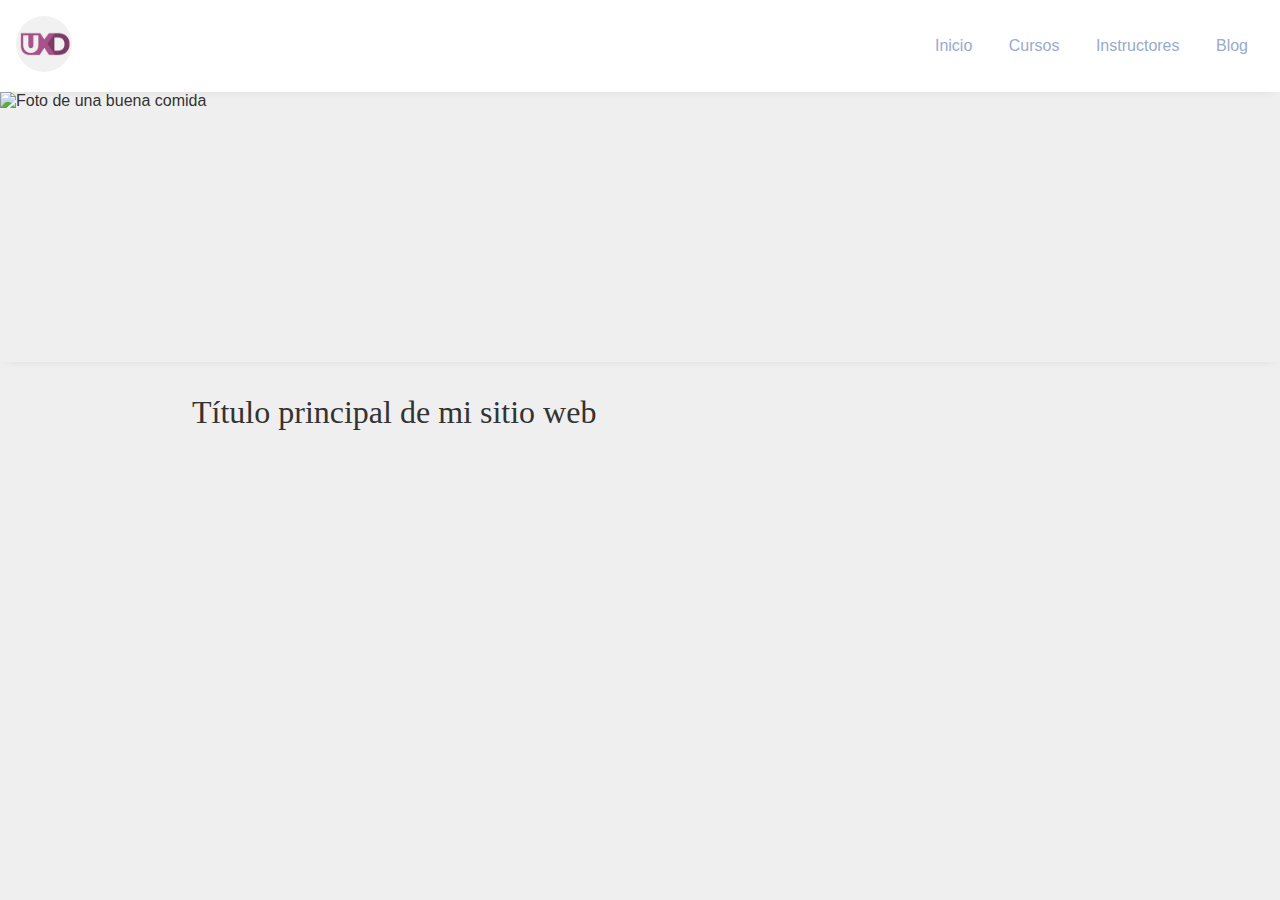
==== blog/index.html @ a80fbf07 "Estilos pal' blog" ====
<!DOCTYPE html>
<html lang="en">
<head>
  <meta charset="UTF-8">
  <meta http-equiv="X-UA-Compatible" content="IE=edge">
  <meta name="viewport" content="width=device-width, initial-scale=1.0">
  <title>El Blog de Donny</title>
  <link rel="stylesheet" href="./css/style.css">
</head>
<body>
  <header>
    <a href="#"><img src="../img/logo.png" alt="" class="logo"></a>
    <nav>
      <ul class="header-nav">
        <li class="header-nav__item"><a href="#">Inicio</a></li>
        <li class="header-nav__item"><a href="#">Cursos</a></li>
        <li class="header-nav__item"><a href="#">Instructores</a></li>
        <li class="header-nav__item"><a href="#">Blog</a></li>
      </ul>
    </nav>
  </header>
  <section class="banner">
    <img src="https://images.pexels.com/photos/1426715/pexels-photo-1426715.jpeg?auto=compress&cs=tinysrgb&dpr=3&h=750&w=1260" alt="Foto de una buena comida">
  </section>
  <main>
    <h1>Título principal de mi sitio web</h1>
  </main>
</body>
</html>
---- blog/css/style.css ----
*{
  margin: 0;
  padding: 0;
  box-sizing: border-box;
}
body{
  background: #efefef;
  margin: 0;
  padding: 0;
  min-height: 100vh;
  font-size: 16px;
  font-family: sans-serif;
  font-weight: lighter;
  color: #333;
}
header{
  background: #fff;
  padding: 1rem;
  display:flex;
  justify-content: space-between;
  align-items: center;
  box-shadow: 0 0 0.75rem -0.35rem rgba(0, 0, 0, 0.25);
  position: sticky;
  top: 0;
}
.logo{
  max-width: 3.5rem;
  border-radius: 50%;
}
.header-nav{
  margin: 0;
  padding: 0;
  list-style: none;
}
.header-nav .header-nav__item{
  padding: 0;
  margin: 0;
  display: inline
}
.header-nav .header-nav__item a{
  color: #9ac;
  border-radius:0.15rem;
  padding: 0.5rem 1rem;
  text-decoration: none;
  transition: all 0.1s ease-in-out;
}
.header-nav .header-nav__item a:hover,
.header-nav .header-nav__item a:active,
.header-nav .header-nav__item a:focus{
  background: #a85289;
  color: whitesmoke;
  outline: none;
}

/* main */
main{
  margin: 0 15%;
}

/* Banner */
section.banner{
  box-shadow: 0 0 0.75rem -0.35rem rgba(0, 0, 0, 0.25);
}
section.banner img{
  object-fit: cover;
  min-width: 100%;
  max-width: 100%;
  max-height: 30vh;
  height:25vw;
  display: block;
}

/* Encabezados */
h1, h2, h3, h4, h5, h6{
  font-family: Georgia, Times, 'Times New Roman', serif;
}
main h1{
  margin: 2rem 0;
  font-weight: normal;
}
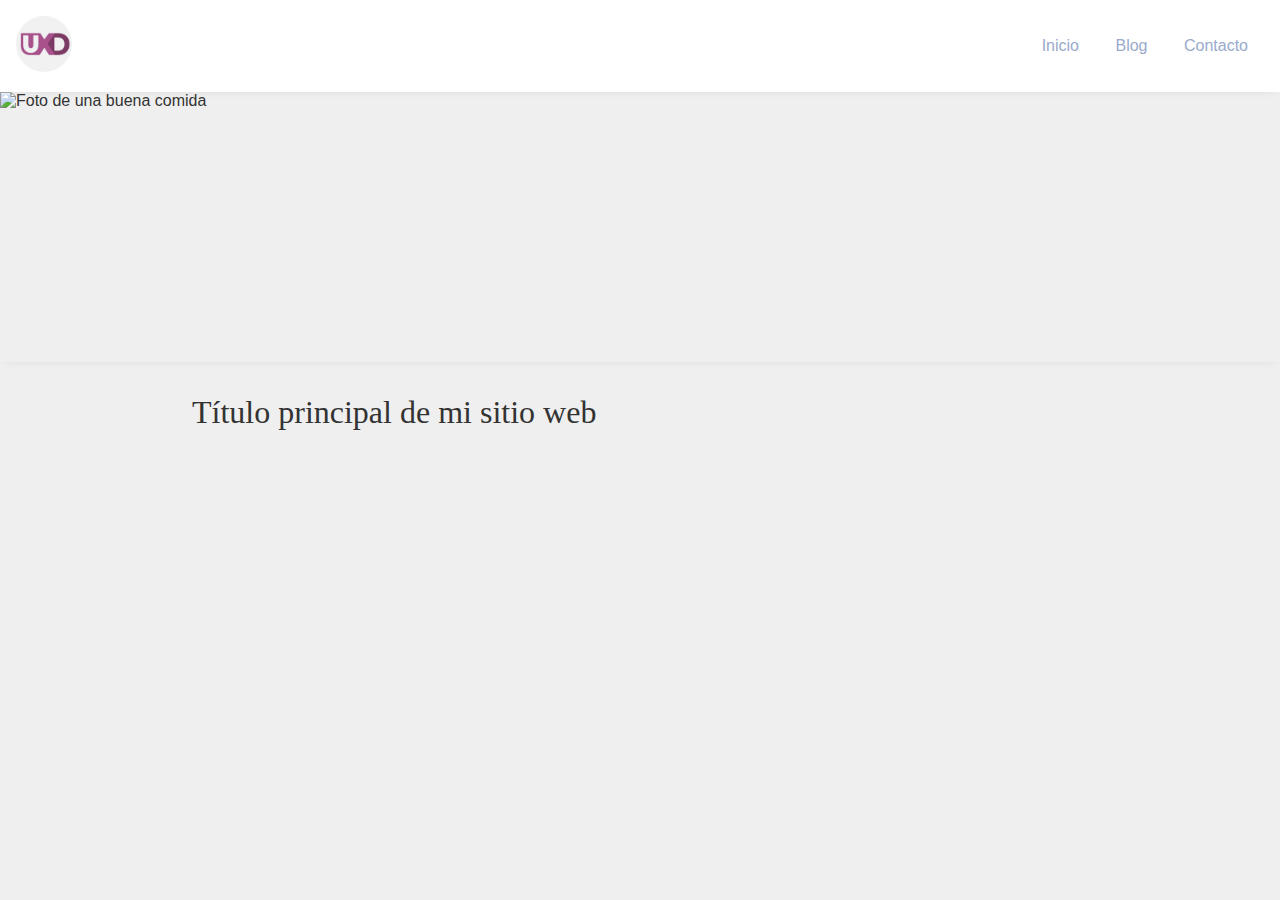
==== commit 5d21c03c: "Cambio en el menú." ====
--- a/blog/index.html
+++ b/blog/index.html
@@ -13,9 +13,8 @@
     <nav>
       <ul class="header-nav">
         <li class="header-nav__item"><a href="#">Inicio</a></li>
-        <li class="header-nav__item"><a href="#">Cursos</a></li>
-        <li class="header-nav__item"><a href="#">Instructores</a></li>
         <li class="header-nav__item"><a href="#">Blog</a></li>
+        <li class="header-nav__item"><a href="#">Contacto</a></li>
       </ul>
     </nav>
   </header>
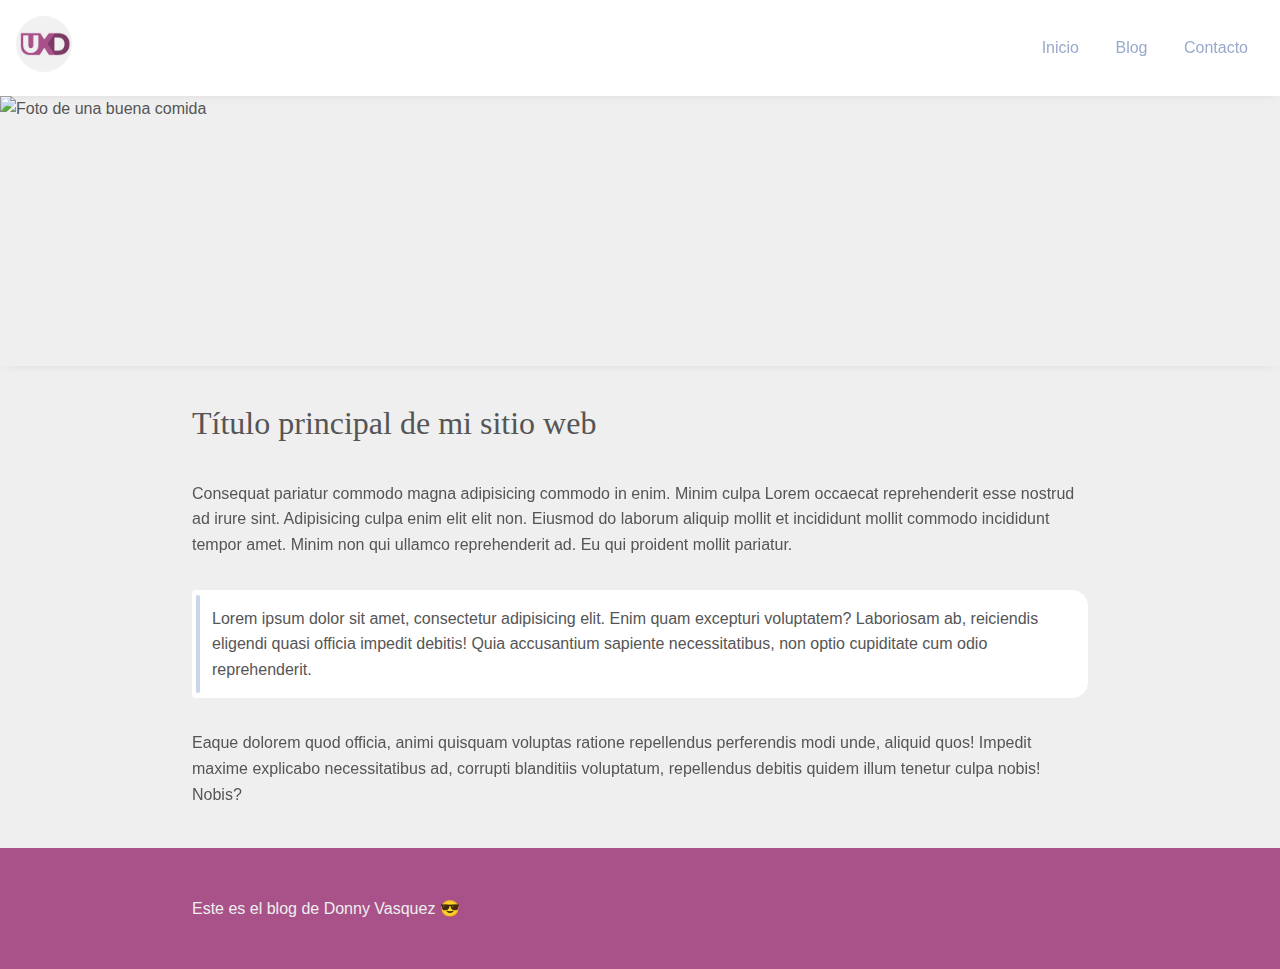
==== commit e6a9fbb9: ":lipstick: Poniendo en práctica position, pseudoclases, etc." ====
--- a/blog/index.html
+++ b/blog/index.html
@@ -8,12 +8,12 @@
   <link rel="stylesheet" href="./css/style.css">
 </head>
 <body>
-  <header>
+  <header title="Este header tiene clases de posición CSS">
     <a href="#"><img src="../img/logo.png" alt="" class="logo"></a>
     <nav>
       <ul class="header-nav">
         <li class="header-nav__item"><a href="#">Inicio</a></li>
-        <li class="header-nav__item"><a href="#">Blog</a></li>
+        <li class="header-nav__item blog-nav__item"><a href="#">Blog</a></li>
         <li class="header-nav__item"><a href="#">Contacto</a></li>
       </ul>
     </nav>
@@ -23,6 +23,14 @@
   </section>
   <main>
     <h1>Título principal de mi sitio web</h1>
+    <p>Consequat pariatur commodo magna adipisicing commodo in enim. Minim culpa Lorem occaecat reprehenderit esse nostrud ad irure sint. Adipisicing culpa enim elit elit non. Eiusmod do laborum aliquip mollit et incididunt mollit commodo incididunt tempor amet. Minim non qui ullamco reprehenderit ad. Eu qui proident mollit pariatur.</p>
+    <p class="highlight" title="Este párrafo tiene clases de posición CSS, relativas y absolutas.">Lorem ipsum dolor sit amet, consectetur adipisicing elit. Enim quam excepturi voluptatem? Laboriosam ab, reiciendis eligendi quasi officia impedit debitis! Quia accusantium sapiente necessitatibus, non optio cupiditate cum odio reprehenderit.</p>
+    <p>Eaque dolorem quod officia, animi quisquam voluptas ratione repellendus perferendis modi unde, aliquid quos! Impedit maxime explicabo necessitatibus ad, corrupti blanditiis voluptatum, repellendus debitis quidem illum tenetur culpa nobis! Nobis?</p>
   </main>
+  <footer>
+    <div class="container">
+      <p>Este es el blog de Donny Vasquez 😎</p>
+    </div>
+  </footer>
 </body>
 </html>--- a/blog/css/style.css
+++ b/blog/css/style.css
@@ -2,16 +2,17 @@
   margin: 0;
   padding: 0;
   box-sizing: border-box;
+  font-family: sans-serif;
+  font-weight: lighter;
 }
 body{
   background: #efefef;
   margin: 0;
   padding: 0;
   min-height: 100vh;
+  color: #555;
   font-size: 16px;
-  font-family: sans-serif;
-  font-weight: lighter;
-  color: #333;
+  line-height: 1.6;
 }
 header{
   background: #fff;
@@ -21,6 +22,7 @@
   align-items: center;
   box-shadow: 0 0 0.75rem -0.35rem rgba(0, 0, 0, 0.25);
   position: sticky;
+  /* Ejerccios de position */
   top: 0;
 }
 .logo{
@@ -51,10 +53,41 @@
   color: whitesmoke;
   outline: none;
 }
+.header-nav .blog-nav__item a:hover,
+.header-nav .blog-nav__item a:active,
+.header-nav .blog-nav__item a:focus{
+  background-color: orange;
+}
 
 /* main */
 main{
   margin: 0 15%;
+  min-height: 50vh;
+}
+main p{
+  margin: 2rem 0;
+  position: relative;
+  /* Ejerccios de position */
+}
+main p.highlight{
+  padding: 1rem 1.25rem;
+  border-radius: 0.25rem 1rem 1rem 0.25rem;
+  background-color:#fff;
+  padding-left: 1.25rem;
+}
+main p.highlight:before{
+  content: " ";
+  left: 0.25rem;
+  top: 5%;
+  border-radius: 0.25rem;
+  height: 90%;
+  width: 0.25rem;
+  position: absolute;
+  /* Ejerccios de position */
+  background-color: rgb(203, 213, 233);
+}
+main p:first-child{
+  margin-top: 0;
 }
 
 /* Banner */
@@ -77,4 +110,13 @@
 main h1{
   margin: 2rem 0;
   font-weight: normal;
-}+}
+
+footer{
+  padding: 3rem 0;
+  background-color: #a85289;
+  color: #efefef;
+}
+footer .container{
+  margin: 0 15%;
+}
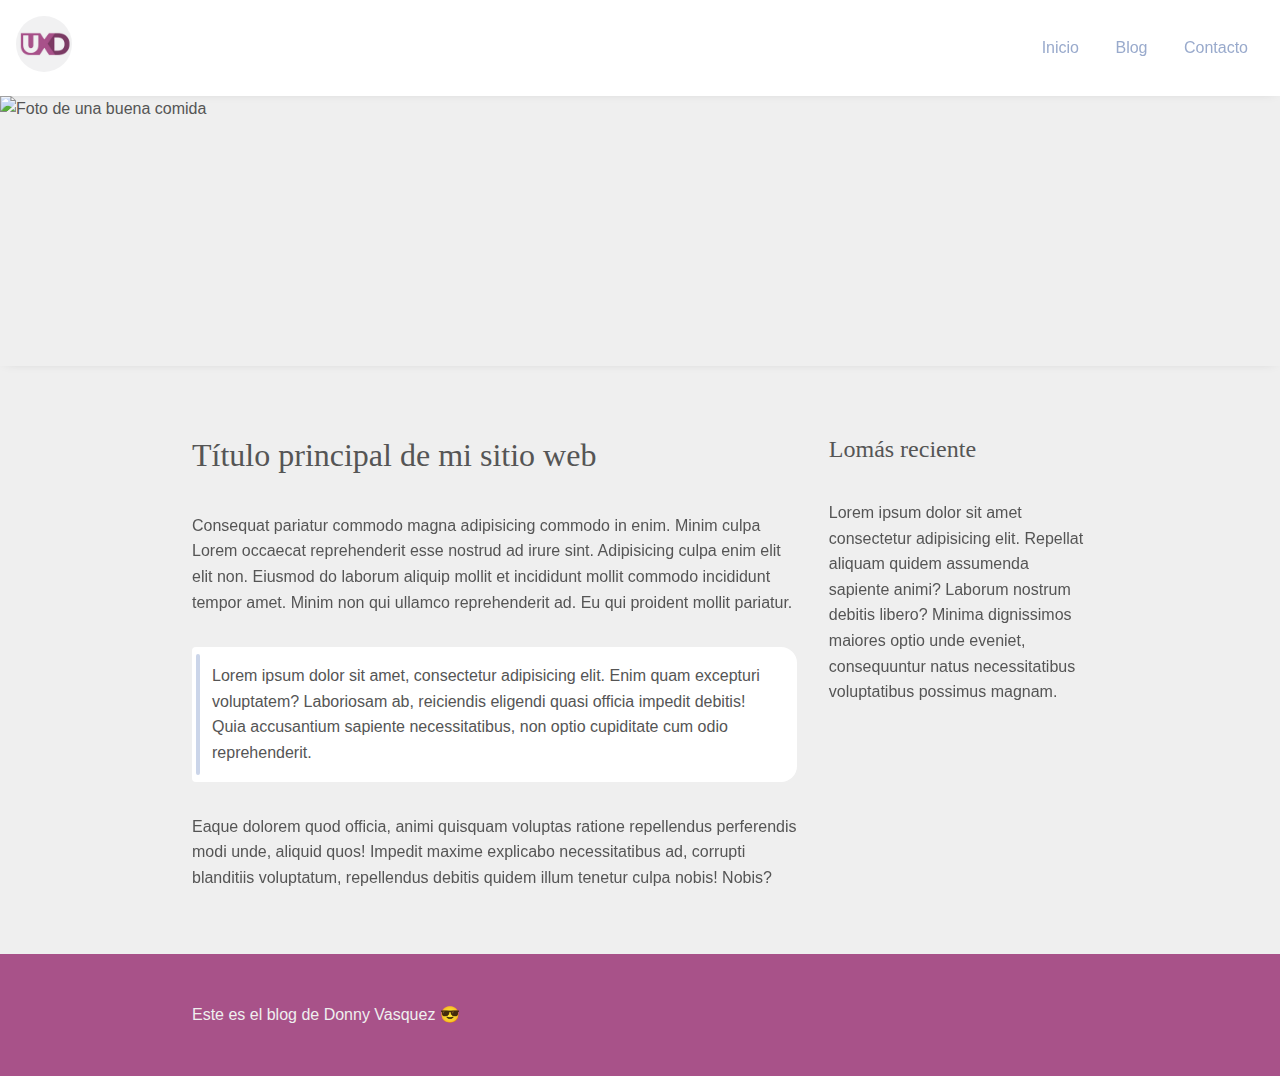
==== commit c7b184f8: "Organización del Main content y el aside con Flex" ====
--- a/blog/index.html
+++ b/blog/index.html
@@ -22,10 +22,18 @@
     <img src="https://images.pexels.com/photos/1426715/pexels-photo-1426715.jpeg?auto=compress&cs=tinysrgb&dpr=3&h=750&w=1260" alt="Foto de una buena comida">
   </section>
   <main>
-    <h1>Título principal de mi sitio web</h1>
-    <p>Consequat pariatur commodo magna adipisicing commodo in enim. Minim culpa Lorem occaecat reprehenderit esse nostrud ad irure sint. Adipisicing culpa enim elit elit non. Eiusmod do laborum aliquip mollit et incididunt mollit commodo incididunt tempor amet. Minim non qui ullamco reprehenderit ad. Eu qui proident mollit pariatur.</p>
-    <p class="highlight" title="Este párrafo tiene clases de posición CSS, relativas y absolutas.">Lorem ipsum dolor sit amet, consectetur adipisicing elit. Enim quam excepturi voluptatem? Laboriosam ab, reiciendis eligendi quasi officia impedit debitis! Quia accusantium sapiente necessitatibus, non optio cupiditate cum odio reprehenderit.</p>
-    <p>Eaque dolorem quod officia, animi quisquam voluptas ratione repellendus perferendis modi unde, aliquid quos! Impedit maxime explicabo necessitatibus ad, corrupti blanditiis voluptatum, repellendus debitis quidem illum tenetur culpa nobis! Nobis?</p>
+    <div class="container">
+      <section class="main-content">
+        <h1>Título principal de mi sitio web</h1>
+        <p>Consequat pariatur commodo magna adipisicing commodo in enim. Minim culpa Lorem occaecat reprehenderit esse nostrud ad irure sint. Adipisicing culpa enim elit elit non. Eiusmod do laborum aliquip mollit et incididunt mollit commodo incididunt tempor amet. Minim non qui ullamco reprehenderit ad. Eu qui proident mollit pariatur.</p>
+        <p class="highlight" title="Este párrafo tiene clases de posición CSS, relativas y absolutas.">Lorem ipsum dolor sit amet, consectetur adipisicing elit. Enim quam excepturi voluptatem? Laboriosam ab, reiciendis eligendi quasi officia impedit debitis! Quia accusantium sapiente necessitatibus, non optio cupiditate cum odio reprehenderit.</p>
+        <p>Eaque dolorem quod officia, animi quisquam voluptas ratione repellendus perferendis modi unde, aliquid quos! Impedit maxime explicabo necessitatibus ad, corrupti blanditiis voluptatum, repellendus debitis quidem illum tenetur culpa nobis! Nobis?</p>
+      </section>
+      <aside>
+        <h2>Lomás reciente</h2>
+        <p>Lorem ipsum dolor sit amet consectetur adipisicing elit. Repellat aliquam quidem assumenda sapiente animi? Laborum nostrum debitis libero? Minima dignissimos maiores optio unde eveniet, consequuntur natus necessitatibus voluptatibus possimus magnam.</p>
+      </aside>
+    </div>
   </main>
   <footer>
     <div class="container">
--- a/blog/css/style.css
+++ b/blog/css/style.css
@@ -14,6 +14,11 @@
   font-size: 16px;
   line-height: 1.6;
 }
+
+.container{
+  margin: 0 15%;
+}
+
 header{
   background: #fff;
   padding: 1rem;
@@ -59,10 +64,34 @@
   background-color: orange;
 }
 
+/* Banner */
+section.banner{
+  box-shadow: 0 0 0.75rem -0.35rem rgba(0, 0, 0, 0.25);
+}
+section.banner img{
+  object-fit: cover;
+  min-width: 100%;
+  max-width: 100%;
+  max-height: 30vh;
+  height:25vw;
+  display: block;
+}
+
 /* main */
 main{
-  margin: 0 15%;
   min-height: 50vh;
+  padding: 4rem 0;
+}
+main .container{
+  display: flex;
+  gap: 2rem;
+}
+main .container .main-content{
+  width: 70%;
+}
+main .container aside {
+  width: 30%;
+  order: 0;
 }
 main p{
   margin: 2rem 0;
@@ -89,24 +118,23 @@
 main p:first-child{
   margin-top: 0;
 }
-
-/* Banner */
-section.banner{
-  box-shadow: 0 0 0.75rem -0.35rem rgba(0, 0, 0, 0.25);
-}
-section.banner img{
-  object-fit: cover;
-  min-width: 100%;
-  max-width: 100%;
-  max-height: 30vh;
-  height:25vw;
-  display: block;
+main p:last-child{
+  margin-bottom: 0;
 }
 
 /* Encabezados */
 h1, h2, h3, h4, h5, h6{
   font-family: Georgia, Times, 'Times New Roman', serif;
 }
+h1:first-child,
+ h2:first-child,
+ h3:first-child,
+ h4:first-child,
+ h5:first-child,
+ h6:first-child{
+   margin-top: 0;
+ }
+
 main h1{
   margin: 2rem 0;
   font-weight: normal;
@@ -117,6 +145,3 @@
   background-color: #a85289;
   color: #efefef;
 }
-footer .container{
-  margin: 0 15%;
-}
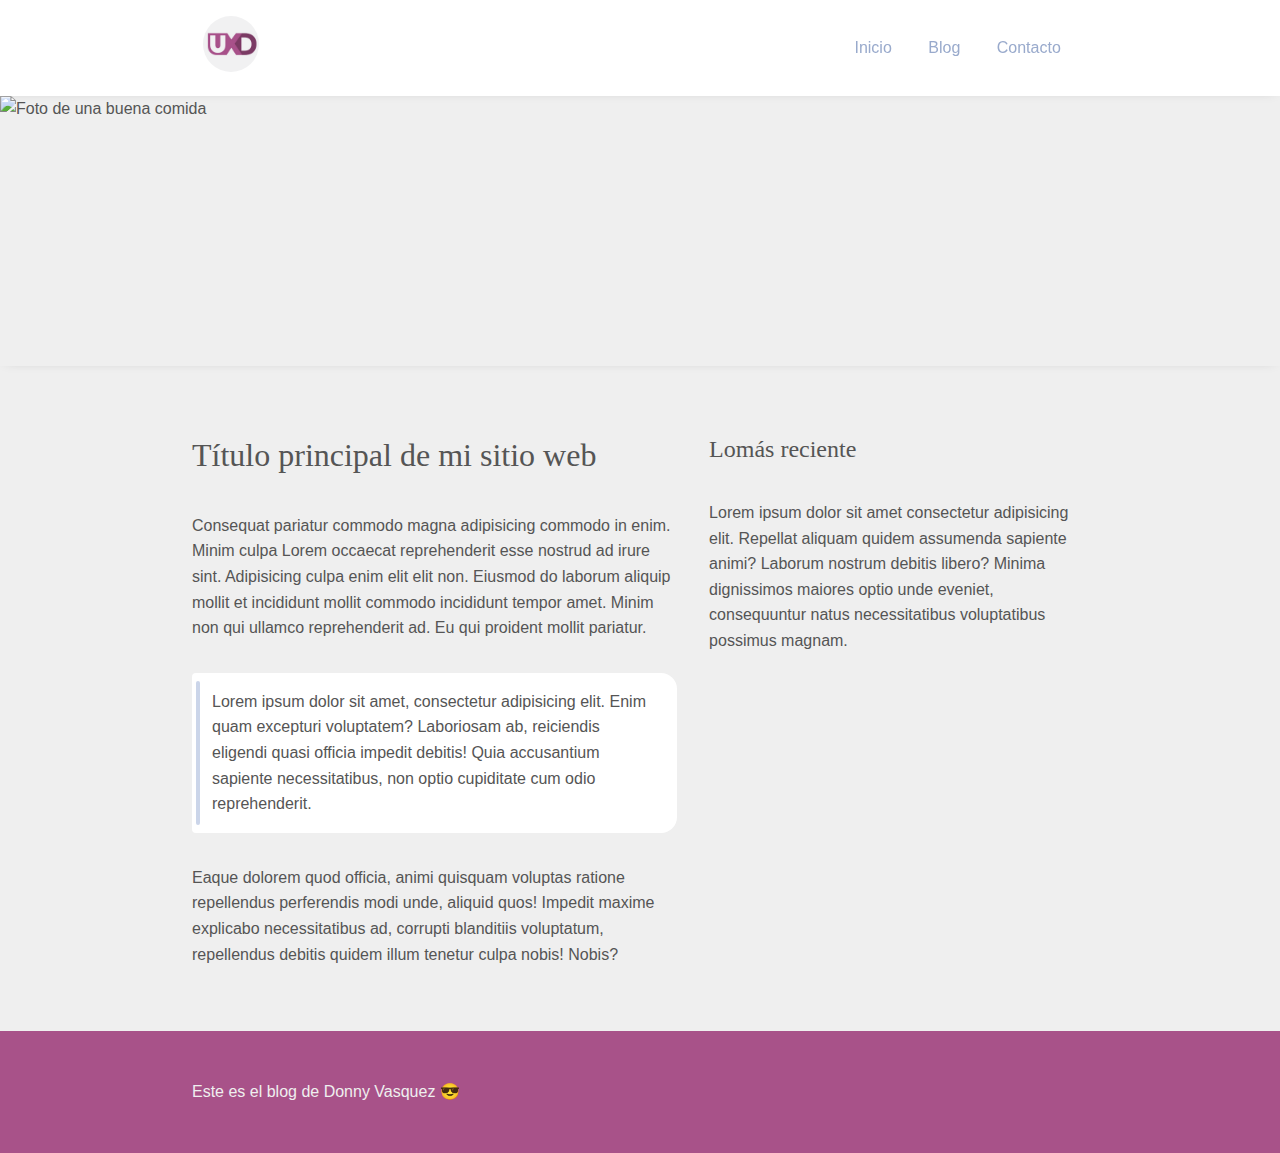
==== commit 67b076fd: "Ajustes del header" ====
--- a/blog/index.html
+++ b/blog/index.html
@@ -9,14 +9,16 @@
 </head>
 <body>
   <header title="Este header tiene clases de posición CSS">
-    <a href="#"><img src="../img/logo.png" alt="" class="logo"></a>
-    <nav>
-      <ul class="header-nav">
-        <li class="header-nav__item"><a href="#">Inicio</a></li>
-        <li class="header-nav__item blog-nav__item"><a href="#">Blog</a></li>
-        <li class="header-nav__item"><a href="#">Contacto</a></li>
-      </ul>
-    </nav>
+    <div class="container">
+      <a href="#"><img src="../img/logo.png" alt="" class="logo"></a>
+      <nav>
+        <ul class="header-nav">
+          <li class="header-nav__item"><a href="#">Inicio</a></li>
+          <li class="header-nav__item blog-nav__item"><a href="#">Blog</a></li>
+          <li class="header-nav__item"><a href="#">Contacto</a></li>
+        </ul>
+      </nav>
+    </div>    
   </header>
   <section class="banner">
     <img src="https://images.pexels.com/photos/1426715/pexels-photo-1426715.jpeg?auto=compress&cs=tinysrgb&dpr=3&h=750&w=1260" alt="Foto de una buena comida">
--- a/blog/css/style.css
+++ b/blog/css/style.css
@@ -22,13 +22,16 @@
 header{
   background: #fff;
   padding: 1rem;
-  display:flex;
-  justify-content: space-between;
-  align-items: center;
   box-shadow: 0 0 0.75rem -0.35rem rgba(0, 0, 0, 0.25);
   position: sticky;
   /* Ejerccios de position */
   top: 0;
+  z-index: 3;
+}
+header .container{
+  display: flex;
+  justify-content: space-between;
+  align-items: center;
 }
 .logo{
   max-width: 3.5rem;
@@ -87,10 +90,10 @@
   gap: 2rem;
 }
 main .container .main-content{
-  width: 70%;
+  /* width: 70%; */
 }
 main .container aside {
-  width: 30%;
+  min-width: 30%;
   order: 0;
 }
 main p{
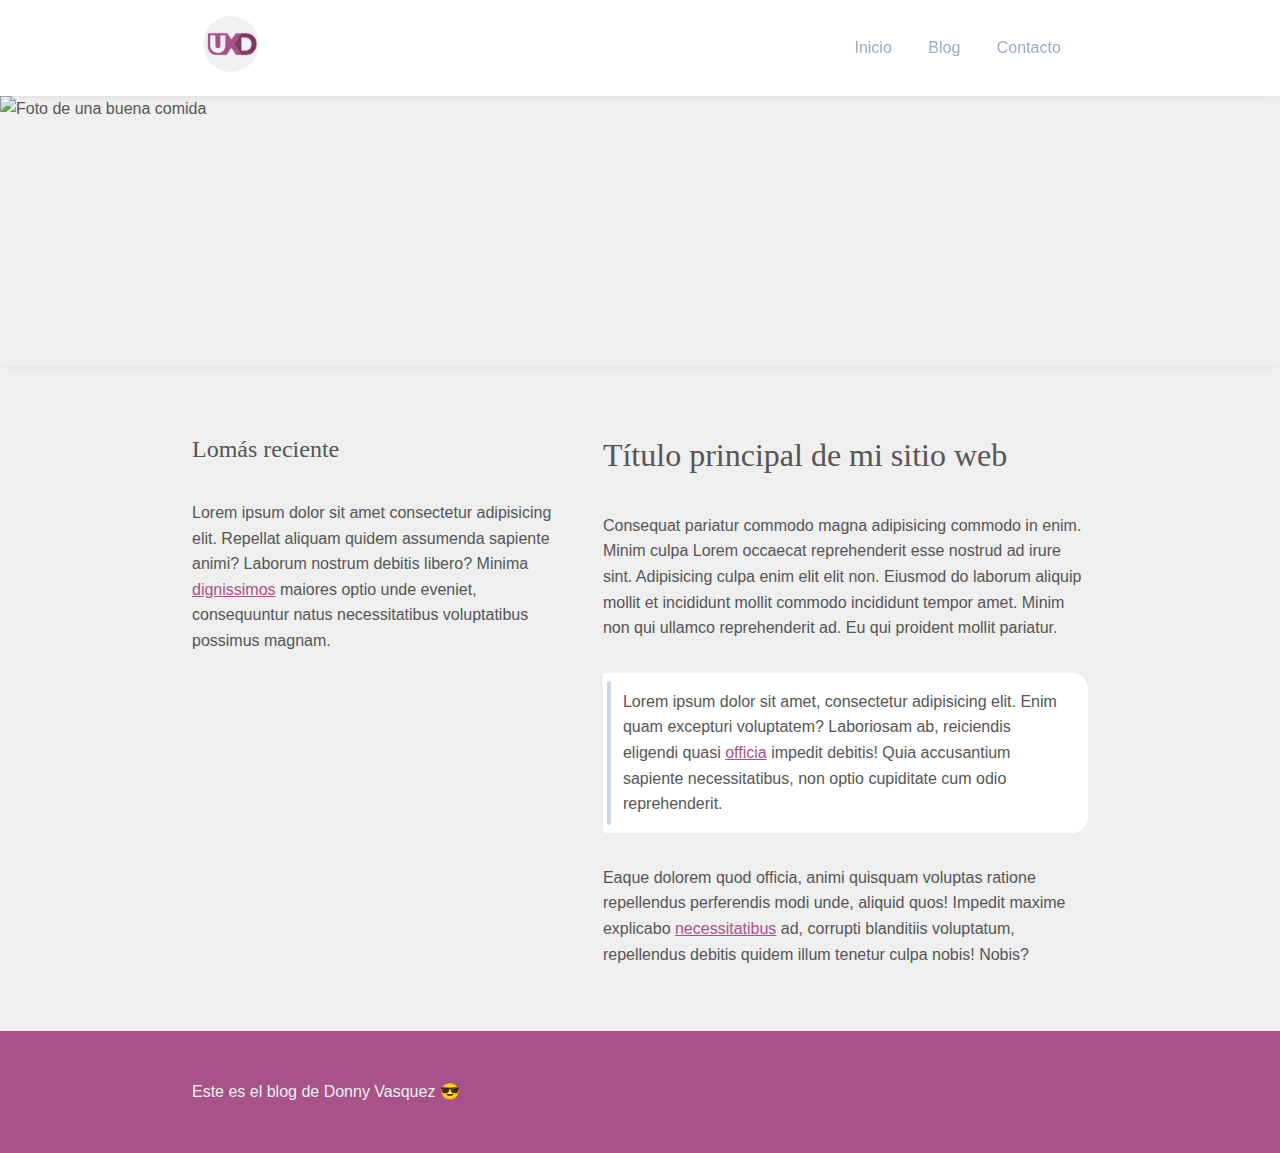
==== commit 52f6a631: ":lipstick: Implementación de variables de CSS y responsive" ====
--- a/blog/index.html
+++ b/blog/index.html
@@ -28,12 +28,12 @@
       <section class="main-content">
         <h1>Título principal de mi sitio web</h1>
         <p>Consequat pariatur commodo magna adipisicing commodo in enim. Minim culpa Lorem occaecat reprehenderit esse nostrud ad irure sint. Adipisicing culpa enim elit elit non. Eiusmod do laborum aliquip mollit et incididunt mollit commodo incididunt tempor amet. Minim non qui ullamco reprehenderit ad. Eu qui proident mollit pariatur.</p>
-        <p class="highlight" title="Este párrafo tiene clases de posición CSS, relativas y absolutas.">Lorem ipsum dolor sit amet, consectetur adipisicing elit. Enim quam excepturi voluptatem? Laboriosam ab, reiciendis eligendi quasi officia impedit debitis! Quia accusantium sapiente necessitatibus, non optio cupiditate cum odio reprehenderit.</p>
-        <p>Eaque dolorem quod officia, animi quisquam voluptas ratione repellendus perferendis modi unde, aliquid quos! Impedit maxime explicabo necessitatibus ad, corrupti blanditiis voluptatum, repellendus debitis quidem illum tenetur culpa nobis! Nobis?</p>
+        <p class="highlight" title="Este párrafo tiene clases de posición CSS, relativas y absolutas.">Lorem ipsum dolor sit amet, consectetur adipisicing elit. Enim quam excepturi voluptatem? Laboriosam ab, reiciendis eligendi quasi <a href="#">officia</a> impedit debitis! Quia accusantium sapiente necessitatibus, non optio cupiditate cum odio reprehenderit.</p>
+        <p>Eaque dolorem quod officia, animi quisquam voluptas ratione repellendus perferendis modi unde, aliquid quos! Impedit maxime explicabo <a href="#">necessitatibus</a> ad, corrupti blanditiis voluptatum, repellendus debitis quidem illum tenetur culpa nobis! Nobis?</p>
       </section>
       <aside>
         <h2>Lomás reciente</h2>
-        <p>Lorem ipsum dolor sit amet consectetur adipisicing elit. Repellat aliquam quidem assumenda sapiente animi? Laborum nostrum debitis libero? Minima dignissimos maiores optio unde eveniet, consequuntur natus necessitatibus voluptatibus possimus magnam.</p>
+        <p>Lorem ipsum dolor sit amet consectetur adipisicing elit. Repellat aliquam quidem assumenda sapiente animi? Laborum nostrum debitis libero? Minima <a href="#">dignissimos</a> maiores optio unde eveniet, consequuntur natus necessitatibus voluptatibus possimus magnam.</p>
       </aside>
     </div>
   </main>
--- a/blog/css/style.css
+++ b/blog/css/style.css
@@ -1,3 +1,23 @@
+/* Variables CSS */
+:root{
+  /* Colores */
+  --font-primary: #555;
+  --font-over-primary: #efefef;
+  --link-primary-color: #a85289;
+  --link-secondary-color: orange;
+    /* Nav */
+  --nav-link-primary-color: #9ac;
+
+  /* Fondos */
+  --bg-white: #fff;
+  --bg-light: #efefef;
+  --bg-primary: #a85289;
+  --bg-secondary: orange;
+
+  /* Sombras */
+  --shadow-sm-dark: 0 0 0.75rem -0.35rem rgba(0, 0, 0, 0.25);
+}
+
 *{
   margin: 0;
   padding: 0;
@@ -6,23 +26,38 @@
   font-weight: lighter;
 }
 body{
-  background: #efefef;
+  background: var(--bg-light);
   margin: 0;
   padding: 0;
   min-height: 100vh;
-  color: #555;
+  color: var(--font-primary);
   font-size: 16px;
   line-height: 1.6;
 }
 
+a{
+  color: var(--link-primary-color);
+}
+a:hover,
+a:active,
+a:focus{
+  color: var(--link-secondary-color);
+}
+
 .container{
-  margin: 0 15%;
+  margin: 0 1rem;
+  transition:all 0.5s ease-in-out;
+}
+@media (min-width:756px) {
+  .container{
+    margin: 0 15%;
+  }
 }
 
 header{
-  background: #fff;
+  background: var(--bg-white);
   padding: 1rem;
-  box-shadow: 0 0 0.75rem -0.35rem rgba(0, 0, 0, 0.25);
+  box-shadow: var(--shadow-sm-dark);
   position: sticky;
   /* Ejerccios de position */
   top: 0;
@@ -48,7 +83,7 @@
   display: inline
 }
 .header-nav .header-nav__item a{
-  color: #9ac;
+  color: var(--nav-link-primary-color);
   border-radius:0.15rem;
   padding: 0.5rem 1rem;
   text-decoration: none;
@@ -57,19 +92,19 @@
 .header-nav .header-nav__item a:hover,
 .header-nav .header-nav__item a:active,
 .header-nav .header-nav__item a:focus{
-  background: #a85289;
-  color: whitesmoke;
+  background: var(--bg-primary);
+  color: var(--font-over-primary);
   outline: none;
 }
 .header-nav .blog-nav__item a:hover,
 .header-nav .blog-nav__item a:active,
 .header-nav .blog-nav__item a:focus{
-  background-color: orange;
+  background-color: var(--bg-secondary);
 }
 
 /* Banner */
 section.banner{
-  box-shadow: 0 0 0.75rem -0.35rem rgba(0, 0, 0, 0.25);
+  box-shadow: var(--shadow-sm-dark);
 }
 section.banner img{
   object-fit: cover;
@@ -87,14 +122,36 @@
 }
 main .container{
   display: flex;
-  gap: 2rem;
-}
+  flex-direction: column;
+  justify-content: stretch;
+}
+
+/* Comportamiento sólo en dipositivos medianos en adelante */
+@media (min-width:756px) {
+
+  main .container{
+    flex-direction: row;
+    gap: 2rem;
+  }
+  main .container .main-content{
+    width: 70%;
+  }
+  main .container aside {
+    width: 30%;
+  }
+
+}
+
 main .container .main-content{
-  /* width: 70%; */
+  order:1;
 }
 main .container aside {
-  min-width: 30%;
   order: 0;
+  padding-bottom: 4rem;
+}
+main .container > *{
+  flex-grow: 1;
+  flex-basis: content;
 }
 main p{
   margin: 2rem 0;
@@ -104,7 +161,7 @@
 main p.highlight{
   padding: 1rem 1.25rem;
   border-radius: 0.25rem 1rem 1rem 0.25rem;
-  background-color:#fff;
+  background-color:var(--bg-white);
   padding-left: 1.25rem;
 }
 main p.highlight:before{
@@ -145,6 +202,6 @@
 
 footer{
   padding: 3rem 0;
-  background-color: #a85289;
-  color: #efefef;
-}
+  background-color: var(--bg-primary);
+  color: var(--font-over-primary);
+}
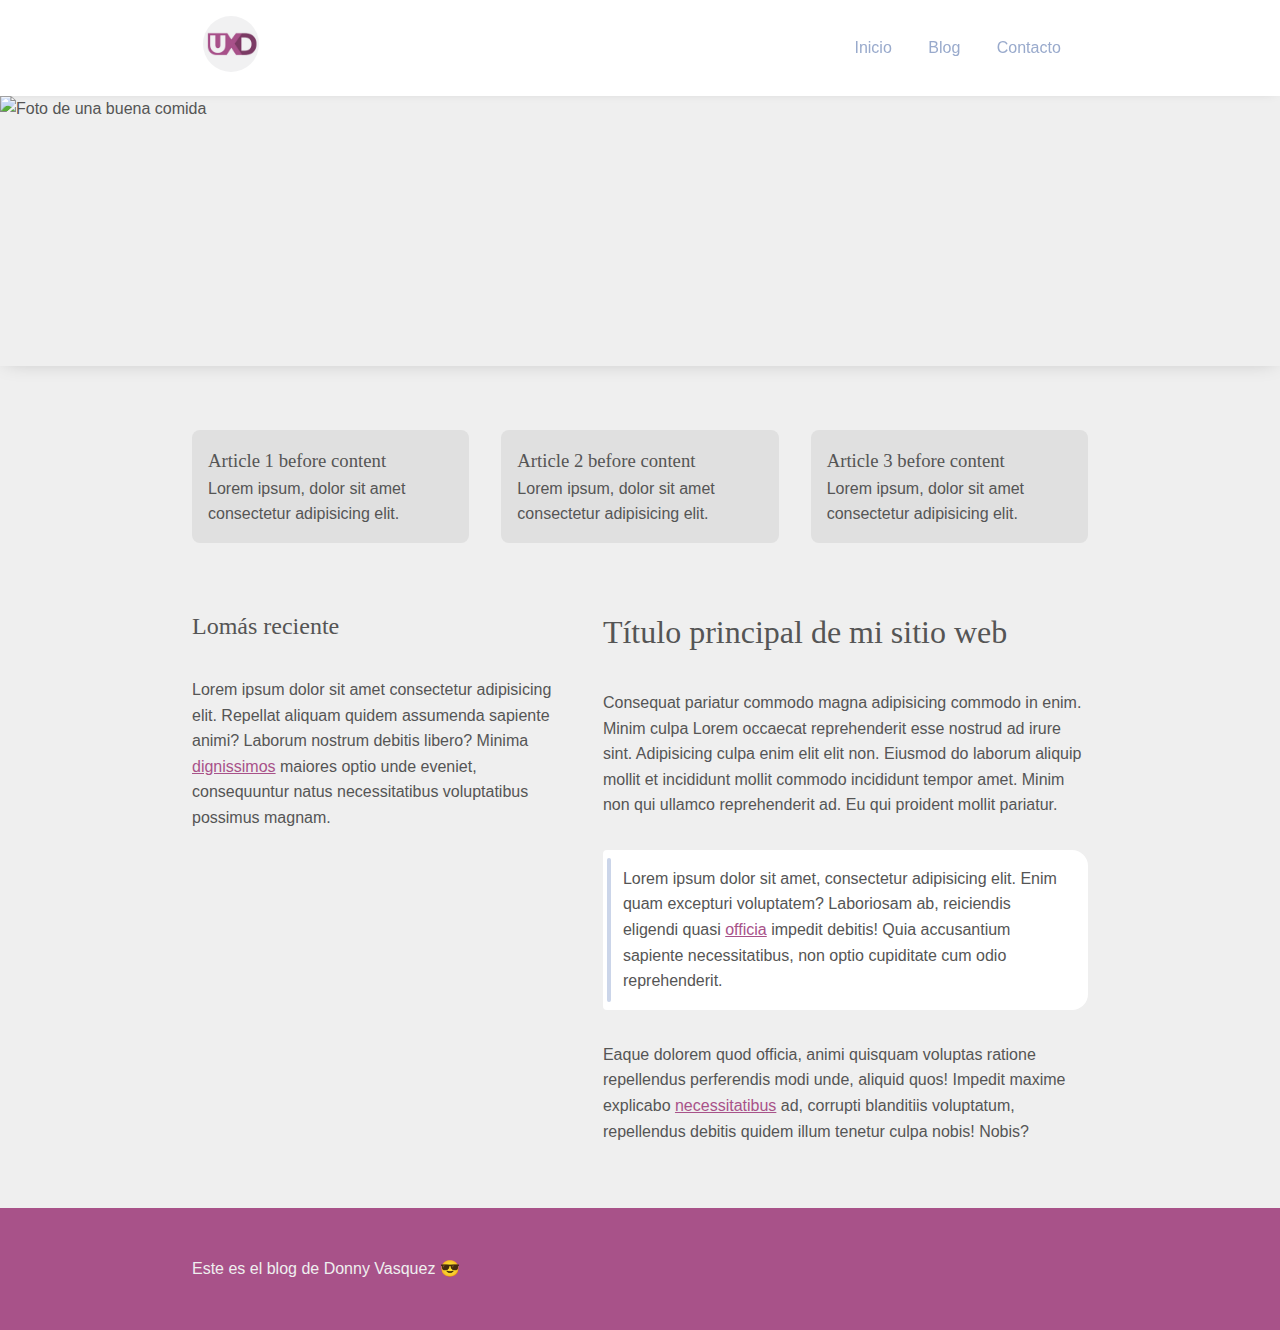
==== commit ef61922c: ":lipstick: Flex-Wrap aplicado" ====
--- a/blog/index.html
+++ b/blog/index.html
@@ -24,6 +24,24 @@
     <img src="https://images.pexels.com/photos/1426715/pexels-photo-1426715.jpeg?auto=compress&cs=tinysrgb&dpr=3&h=750&w=1260" alt="Foto de una buena comida">
   </section>
   <main>
+    <section class="site-features">
+      <div class="container">
+        
+        <article>
+          <h3>Article 1 before content</h3>
+          <p>Lorem ipsum, dolor sit amet consectetur adipisicing elit.</p>
+        </article>
+        <article>
+          <h3>Article 2 before content</h3>
+          <p>Lorem ipsum, dolor sit amet consectetur adipisicing elit.</p>
+        </article>
+        <article>
+          <h3>Article 3 before content</h3>
+          <p>Lorem ipsum, dolor sit amet consectetur adipisicing elit.</p>
+        </article>
+        
+      </div>
+    </section>
     <div class="container">
       <section class="main-content">
         <h1>Título principal de mi sitio web</h1>
--- a/blog/css/style.css
+++ b/blog/css/style.css
@@ -13,9 +13,13 @@
   --bg-light: #efefef;
   --bg-primary: #a85289;
   --bg-secondary: orange;
+  --bg-soft-grey: #e0e0e0;
 
   /* Sombras */
   --shadow-sm-dark: 0 0 0.75rem -0.35rem rgba(0, 0, 0, 0.25);
+  --shadow-md-dark: 0 0 1.25rem -0.35rem rgba(0, 0, 0, 0.25);
+  --shadow-lg-dark: 0 0 1.75rem -0.5rem rgba(0, 0, 0, 0.25);
+  --shadow-xl-dark: 0 0 2.25rem -0.75rem rgba(0, 0, 0, 0.25);
 }
 
 *{
@@ -44,13 +48,40 @@
   color: var(--link-secondary-color);
 }
 
+/* Encabezados */
+h1, h2, h3, h4, h5, h6{
+  font-family: Georgia, Times, 'Times New Roman', serif;
+}
+h1:first-child,
+ h2:first-child,
+ h3:first-child,
+ h4:first-child,
+ h5:first-child,
+ h6:first-child{
+   margin-top: 0;
+ }
+
 .container{
   margin: 0 1rem;
   transition:all 0.5s ease-in-out;
-}
-@media (min-width:756px) {
+  gap: 2rem;
+  flex-wrap: nowrap;
+}
+@media screen and (min-width:756px) {
+  .container{
+    margin: 0 8%;
+  }
+}
+@media screen and (min-width:992px) {
   .container{
     margin: 0 15%;
+    flex-wrap: wrap;
+  }
+}
+@media screen and (min-width:1200px) {
+  .container{
+    margin: 0 15%;
+    flex-wrap: nowrap;
   }
 }
 
@@ -104,7 +135,7 @@
 
 /* Banner */
 section.banner{
-  box-shadow: var(--shadow-sm-dark);
+  box-shadow: var(--shadow-md-dark);
 }
 section.banner img{
   object-fit: cover;
@@ -115,6 +146,23 @@
   display: block;
 }
 
+/* Site Features */
+.site-features{
+  margin-bottom: 4rem;
+}
+
+@media screen and (min-width:992px) {
+  .site-features .container{
+    flex-column-template: 1fr 1fr 2fr;
+  }
+}
+
+.site-features .container > article{
+  border-radius: 0.5rem;
+  background-color: var(--bg-soft-grey);
+  padding: 1rem;
+}
+
 /* main */
 main{
   min-height: 50vh;
@@ -153,18 +201,19 @@
   flex-grow: 1;
   flex-basis: content;
 }
-main p{
+main .main-content p,
+main aside p{
   margin: 2rem 0;
   position: relative;
   /* Ejerccios de position */
 }
-main p.highlight{
+main .main-content p.highlight{
   padding: 1rem 1.25rem;
   border-radius: 0.25rem 1rem 1rem 0.25rem;
   background-color:var(--bg-white);
   padding-left: 1.25rem;
 }
-main p.highlight:before{
+main .main-content p.highlight:before{
   content: " ";
   left: 0.25rem;
   top: 5%;
@@ -175,25 +224,12 @@
   /* Ejerccios de position */
   background-color: rgb(203, 213, 233);
 }
-main p:first-child{
+main .main-content p:first-child{
   margin-top: 0;
 }
-main p:last-child{
+main .main-content p:last-child{
   margin-bottom: 0;
 }
-
-/* Encabezados */
-h1, h2, h3, h4, h5, h6{
-  font-family: Georgia, Times, 'Times New Roman', serif;
-}
-h1:first-child,
- h2:first-child,
- h3:first-child,
- h4:first-child,
- h5:first-child,
- h6:first-child{
-   margin-top: 0;
- }
 
 main h1{
   margin: 2rem 0;
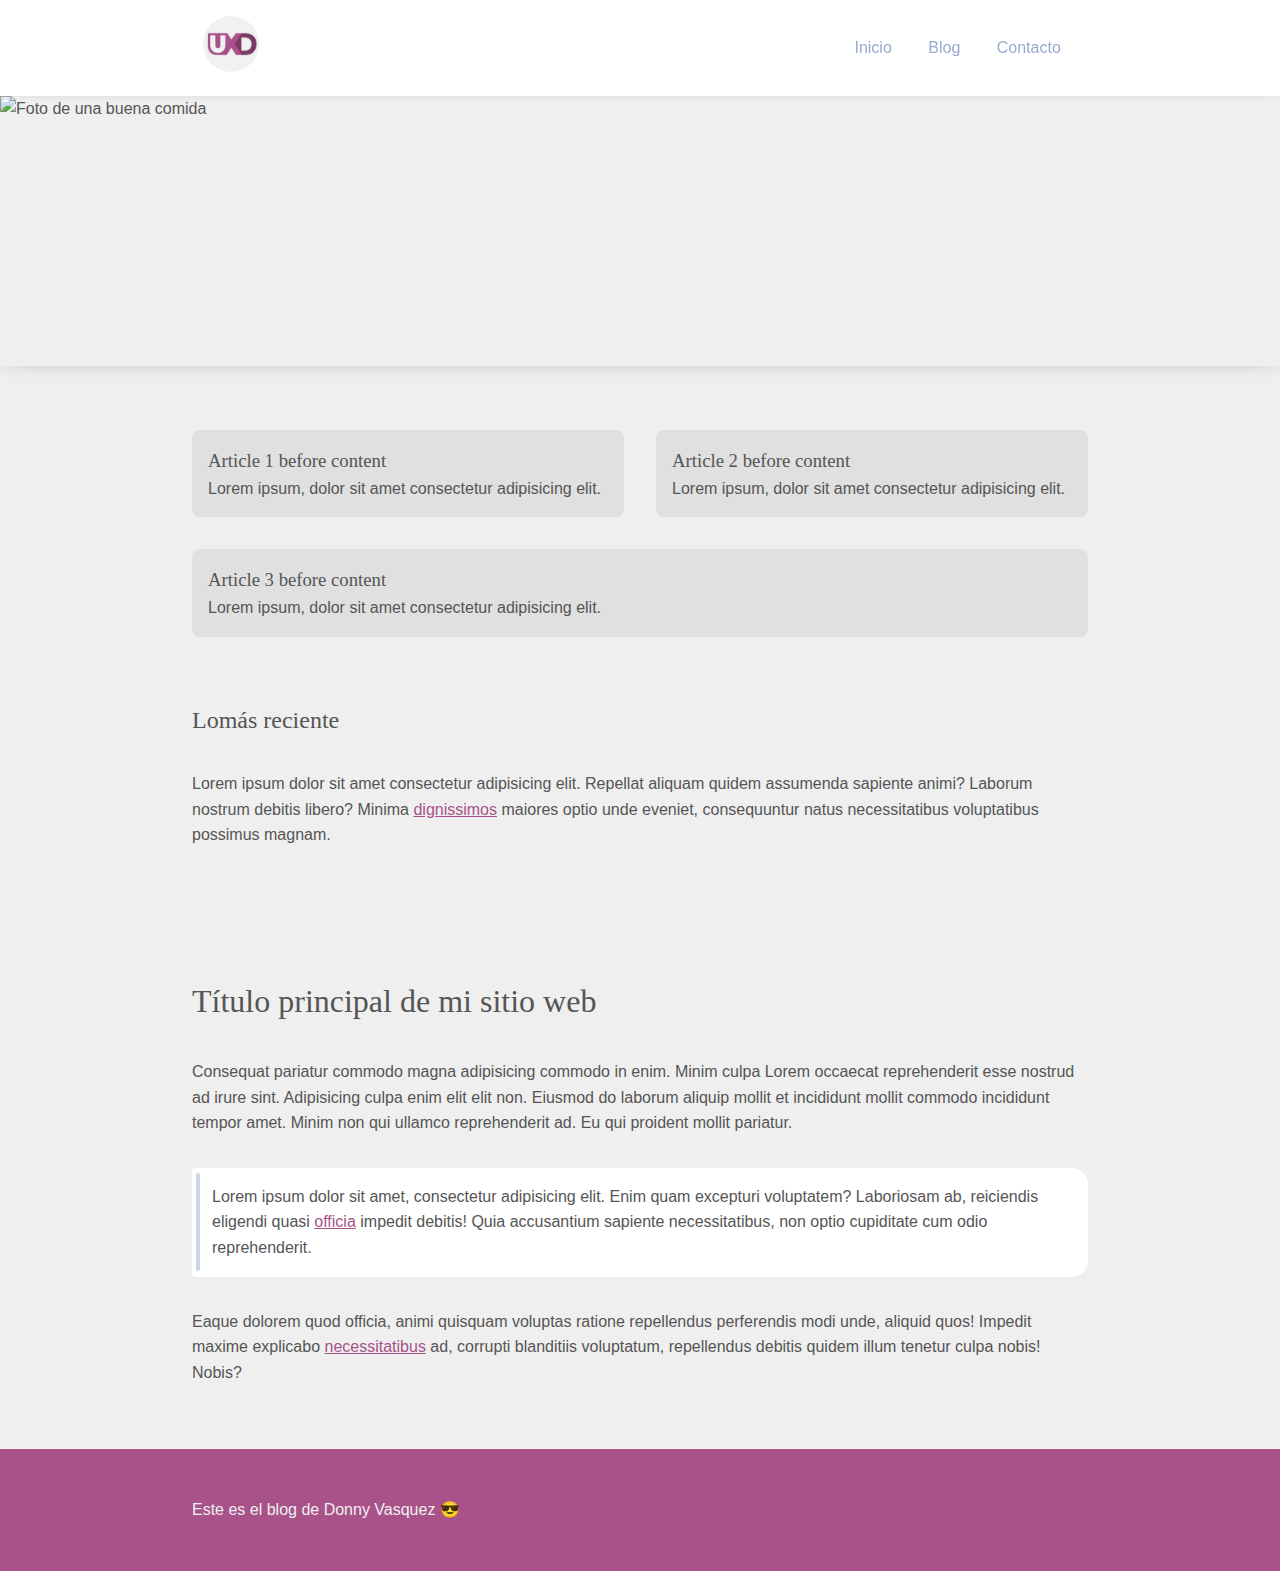
==== commit 63bd12d4: ":fire: Separación de estilos por dispositivo" ====
--- a/blog/index.html
+++ b/blog/index.html
@@ -6,6 +6,9 @@
   <meta name="viewport" content="width=device-width, initial-scale=1.0">
   <title>El Blog de Donny</title>
   <link rel="stylesheet" href="./css/style.css">
+  <link rel="stylesheet" href="./css/tablet.css" media="screen and (min-width:756px)">
+  <link rel="stylesheet" href="./css/desktop.css" media="screen and (min-width:992px)">
+  <link rel="stylesheet" href="./css/largescreens.css" media="screen and (min-width:1170px)">
 </head>
 <body>
   <header title="Este header tiene clases de posición CSS">
--- a/blog/css/style.css
+++ b/blog/css/style.css
@@ -61,28 +61,12 @@
    margin-top: 0;
  }
 
+ /* Contenedor */
 .container{
   margin: 0 1rem;
   transition:all 0.5s ease-in-out;
   gap: 2rem;
-  flex-wrap: nowrap;
-}
-@media screen and (min-width:756px) {
-  .container{
-    margin: 0 8%;
-  }
-}
-@media screen and (min-width:992px) {
-  .container{
-    margin: 0 15%;
-    flex-wrap: wrap;
-  }
-}
-@media screen and (min-width:1200px) {
-  .container{
-    margin: 0 15%;
-    flex-wrap: nowrap;
-  }
+  flex-wrap: wrap;
 }
 
 header{
@@ -151,12 +135,6 @@
   margin-bottom: 4rem;
 }
 
-@media screen and (min-width:992px) {
-  .site-features .container{
-    flex-column-template: 1fr 1fr 2fr;
-  }
-}
-
 .site-features .container > article{
   border-radius: 0.5rem;
   background-color: var(--bg-soft-grey);
@@ -172,22 +150,6 @@
   display: flex;
   flex-direction: column;
   justify-content: stretch;
-}
-
-/* Comportamiento sólo en dipositivos medianos en adelante */
-@media (min-width:756px) {
-
-  main .container{
-    flex-direction: row;
-    gap: 2rem;
-  }
-  main .container .main-content{
-    width: 70%;
-  }
-  main .container aside {
-    width: 30%;
-  }
-
 }
 
 main .container .main-content{
--- a/blog/css/tablet.css
+++ b/blog/css/tablet.css
@@ -0,0 +1,4 @@
+ /* Contenedor */
+  .container{
+    margin: 0 8%;
+  }
--- a/blog/css/desktop.css
+++ b/blog/css/desktop.css
@@ -0,0 +1,23 @@
+ /* Contenedor */
+.container{
+  margin: 0 15%;
+}
+
+/* Contenedor en el main */
+main .container{
+  flex-direction: row;
+  gap: 2rem;
+}
+/* .main-content para el contenido principal en desktop */
+main .container .main-content{
+  width: 70%;
+}
+/* Barra la teral en desktop */
+main .container aside {
+  width: 30%;
+}
+
+/* Site Features */
+  .site-features .container > article{
+  width: 33.3%;
+}
--- a/blog/css/largescreens.css
+++ b/blog/css/largescreens.css
@@ -0,0 +1,7 @@
+/* Site Features */
+.site-features .container > article{
+  width: 25%;
+}
+.site-features .container > article:last-child{
+  width:40%;
+}
